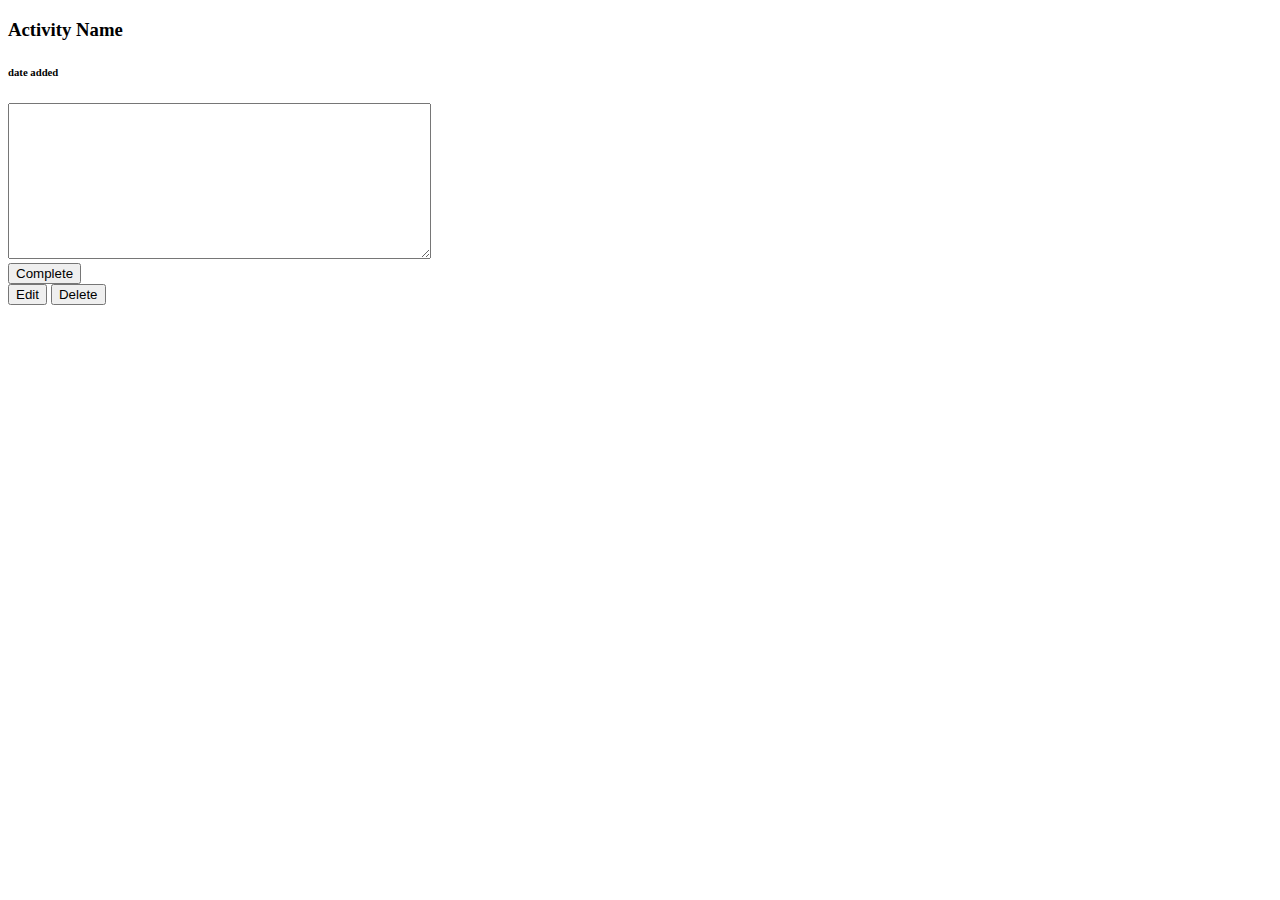
==== show.html @ 09ad43dc "Added Show Template" ====
<!DOCTYPE html>
<html>
<head>
    
</head>
<body>
    <h3>Activity Name</h3>
    <h6>date added</h6>
  <textarea rows = "10" cols = "50">
  </textarea>
  <br> <input type="submit" value="Complete">
  <br><input type="submit" value="Edit">
  <input type="submit" value="Delete">
</body>
</html>
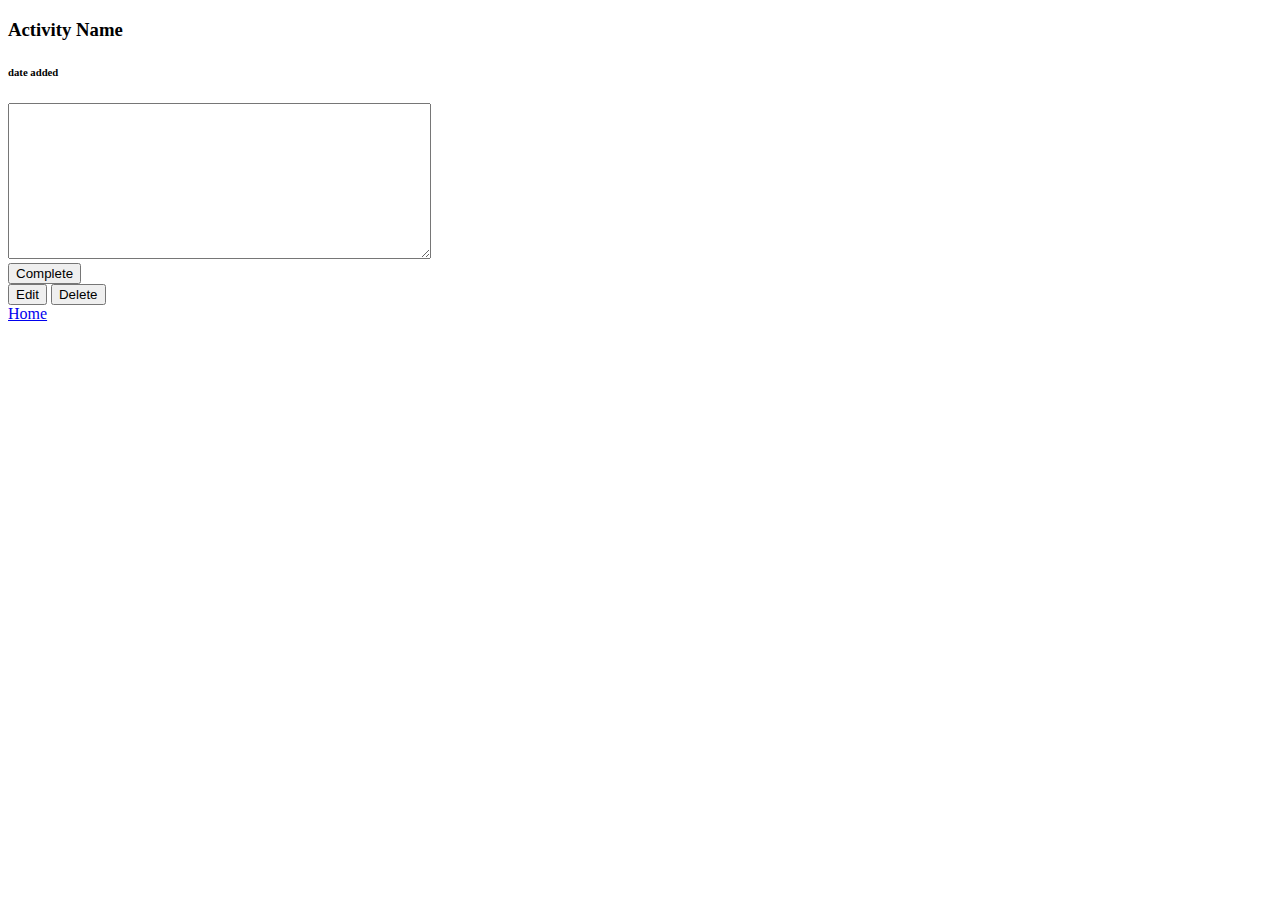
==== commit 4afe907c: "Added Links" ====
--- a/show.html
+++ b/show.html
@@ -9,7 +9,10 @@
   <textarea rows = "10" cols = "50">
   </textarea>
   <br> <input type="submit" value="Complete">
-  <br><input type="submit" value="Edit">
+  <br>
+  <input type="submit" value="Edit">
   <input type="submit" value="Delete">
+  <br>
+  <a href="index.html">Home</a>
 </body>
 </html>
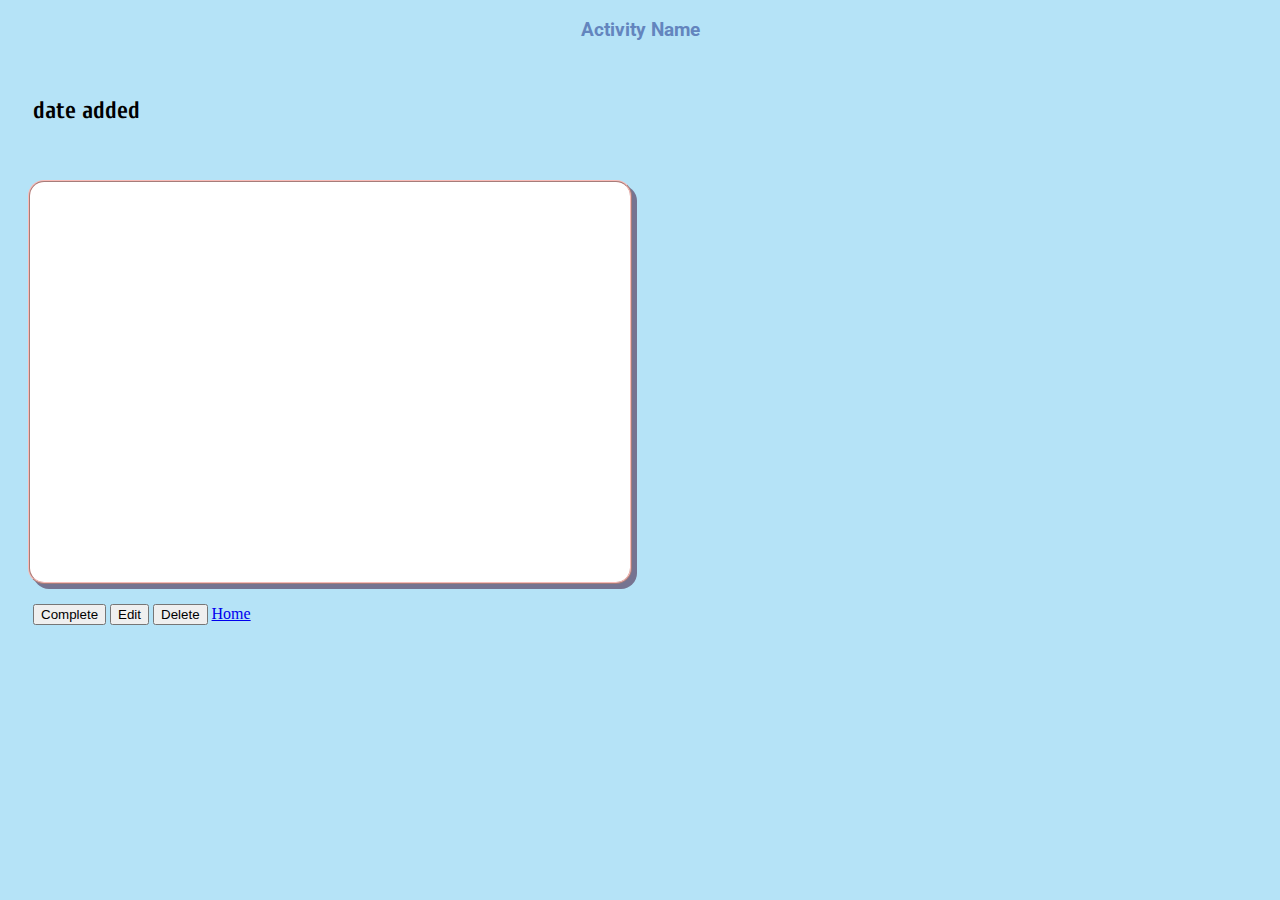
==== commit 588f6152: "Added JS" ====
--- a/show.html
+++ b/show.html
@@ -1,18 +1,24 @@
 <!DOCTYPE html>
 <html>
 <head>
-    
+    <title>Some Activity</title>
+     <link href="https://fonts.googleapis.com/css?family=Cuprum|PT+Sans+Caption|Roboto" rel="stylesheet">
+    <link href="https://fonts.googleapis.com/css?family=Cuprum|Roboto" rel="stylesheet">
+    <link rel="stylesheet" href="css/show.css" type="text/css">
+    <link href="https://fonts.googleapis.com/css?family=Roboto" rel="stylesheet">
+     <link rel="stylesheet" href="css/show.css" type="text/css">
 </head>
 <body>
     <h3>Activity Name</h3>
-    <h6>date added</h6>
-  <textarea rows = "10" cols = "50">
+    <h6 id="date" style="margin-left: 25px">date added</h6>
+  <div id="info"></div>
   </textarea>
-  <br> <input type="submit" value="Complete">
-  <br>
+  <div style="display:inline-block; margin-left: 25px">
+ <input type="submit" value="Complete">
+
   <input type="submit" value="Edit">
   <input type="submit" value="Delete">
-  <br>
+  </div>
   <a href="index.html">Home</a>
 </body>
 </html>
--- a/css/show.css
+++ b/css/show.css
@@ -0,0 +1,33 @@
+body {
+    background-color:#b5e3f7;
+}
+
+h3 {
+    font-family: 'Roboto', sans serif;
+    text-align: center;
+    color: #6385BE;
+}
+
+#info {
+    height: 400px;
+    width: 600px;
+    border: 2px solid;
+    border-style: ridge;
+    border-color: #fabcb8;
+    border-radius: 16px;
+    background-color: white;
+    box-shadow: 5px 5px #767491;
+    margin: 20px;
+    
+}
+
+#date{
+    font-size: 24px;
+    font-family: "Cuprum", sans serif;
+}
+
+.resourcebutton{
+    text-decoration: none;
+    border: none;
+    background-color: #FFFFFF;
+}--- a/css/show.css
+++ b/css/show.css
@@ -0,0 +1,33 @@
+body {
+    background-color:#b5e3f7;
+}
+
+h3 {
+    font-family: 'Roboto', sans serif;
+    text-align: center;
+    color: #6385BE;
+}
+
+#info {
+    height: 400px;
+    width: 600px;
+    border: 2px solid;
+    border-style: ridge;
+    border-color: #fabcb8;
+    border-radius: 16px;
+    background-color: white;
+    box-shadow: 5px 5px #767491;
+    margin: 20px;
+    
+}
+
+#date{
+    font-size: 24px;
+    font-family: "Cuprum", sans serif;
+}
+
+.resourcebutton{
+    text-decoration: none;
+    border: none;
+    background-color: #FFFFFF;
+}